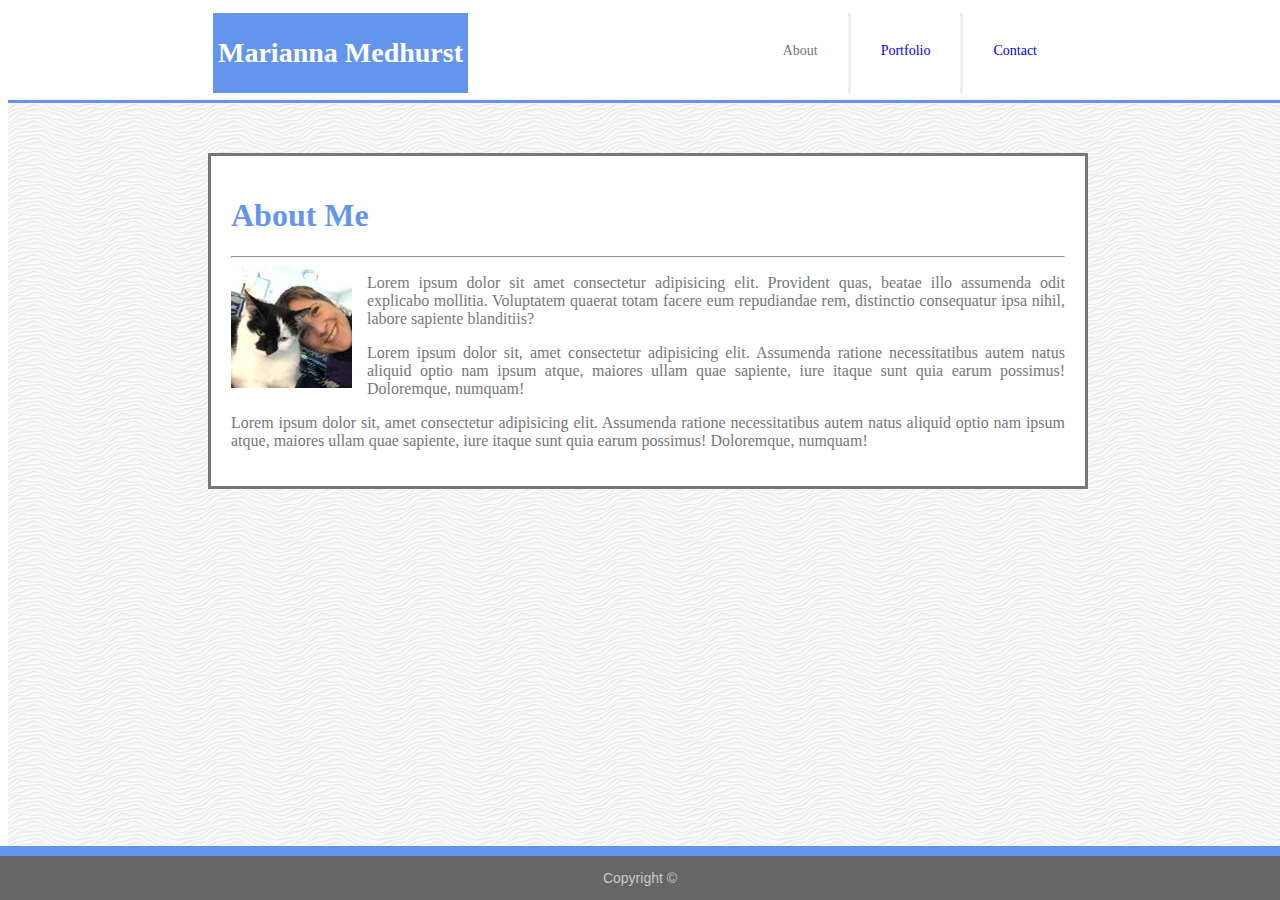
==== index.html @ 92c8cdaa "updates to index page" ====
<!DOCTYPE html>
<html lang="en">

<head>
    <meta charset="UTF-8">
    <meta name="viewport" content="width=device-width, initial-scale=1.0">
    <title>Marianna Medhurst</title>
    <link rel="stylesheet" href="assets/css/style.css">
</head>

<body>
    <div class="grid-container">
        <div class="grid-item1">
            <h1>Marianna Medhurst</h1>
        </div>
        <div class="grid-item2"></div>
        <div class="grid-item3"></div>
        <div class="grid-item4">About</div>
        <div class="grid-item5">
            <a href="portfolio.html">Portfolio</a>
        </div>
        <div class="grid-item6">
            <a href="contact.html">Contact</a>
        </div>
    </div>

    <div id="mainbody">
        <section id="aboutme">
            <h1 id="about-me-header">About Me</h1>
            <hr>
            <img src="assets/images/with_patchie.jpg" alt="With Patch">
            <p>Lorem ipsum dolor sit amet consectetur adipisicing elit. Provident quas, beatae illo assumenda odit explicabo mollitia. Voluptatem quaerat totam facere eum repudiandae rem, distinctio consequatur ipsa nihil, labore sapiente blanditiis?</p>
            <p>Lorem ipsum dolor sit, amet consectetur adipisicing elit. Assumenda ratione necessitatibus autem natus aliquid optio nam ipsum atque, maiores ullam quae sapiente, iure itaque sunt quia earum possimus! Doloremque, numquam!</p>
            <p>Lorem ipsum dolor sit, amet consectetur adipisicing elit. Assumenda ratione necessitatibus autem natus aliquid optio nam ipsum atque, maiores ullam quae sapiente, iure itaque sunt quia earum possimus! Doloremque, numquam!</p>

        </section>
    </div>

    <footer class="footer">
        <p>Copyright ©</p>
    </footer>
</body>

</html>
---- assets/css/style.css ----
body {
    font-family: Georgia, 'Times New Roman', Times, serif;
    font-size: 14px;
    color: #777777;
}

a {
    text-decoration: none;
}

.grid-container {
    display: grid;
    grid-template-columns: max-content auto auto min-content min-content min-content;
    padding: 5px;
    margin-left: 200px;
    margin-right: 200px;
    background-color: white;
}

.grid-item1 {
    background-color: cornflowerblue;
    color: white;
    padding: 5px;
    text-align: center;
}

.grid-item4, .grid-item5 {
    text-align: center;
    border-right-style: inset;
    padding: 30px;
}

.grid-item6 {
    text-align: center;
    padding: 30px;
}

#mainbody {
    position: absolute;
    top: 100px;
    bottom: 0;
    width: 100%; 
    border-top-style: solid;
    border-top-color: cornflowerblue;
    background-image: url(../images/white-waves.png);
}

#aboutme {
    display: inline-block;
    flex-direction: column;
    background-color: white;
    padding: 20px;
    border-style: solid;
    margin-top: 50px;
    margin-left: 200px;
    margin-right: 200px;
    font-size: 16px;
    text-align: justify;
}

#about-me-header {
    color: cornflowerblue;
}

img {
    float: left;
    padding-right: 15px;
}

.footer {
    position: fixed;
    left: 0;
    bottom: 0;
    width: 100%;
    background-color: #666666;
    color: #c9c9c9;
    font-family: Arial, Helvetica, sans-serif;    
    text-align: center;
    border-top-style: solid;
    border-top-color: cornflowerblue;
    border-top-width: 10px;
}
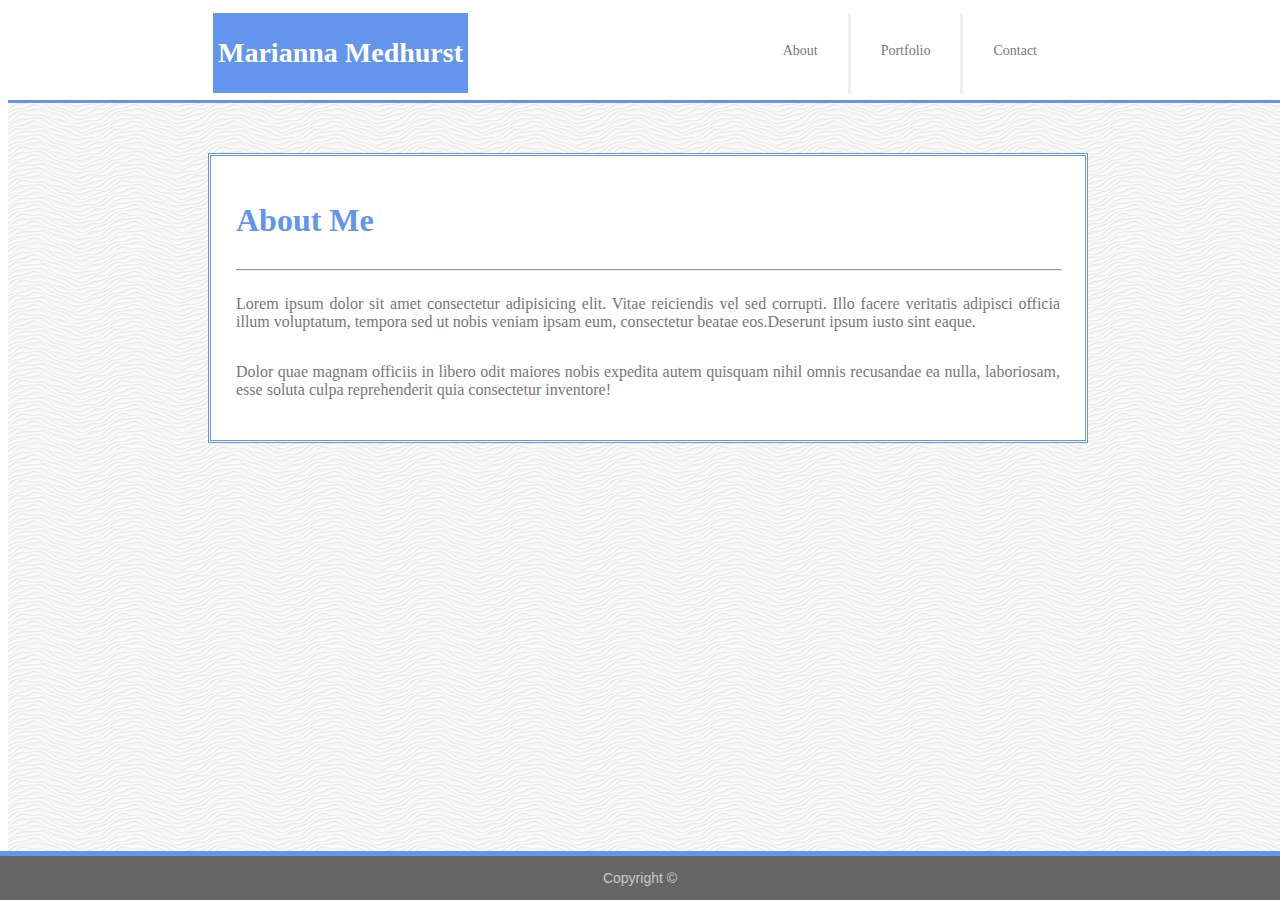
==== commit 51fb1edf: "made further progress" ====
--- a/index.html
+++ b/index.html
@@ -24,15 +24,12 @@
         </div>
     </div>
 
-    <div id="mainbody">
-        <section id="aboutme">
-            <h1 id="about-me-header">About Me</h1>
+    <div class="mainbody">
+        <section class="main-section">
+            <h1 class="main-section-header">About Me</h1>
             <hr>
-            <img src="assets/images/with_patchie.jpg" alt="With Patch">
-            <p>Lorem ipsum dolor sit amet consectetur adipisicing elit. Provident quas, beatae illo assumenda odit explicabo mollitia. Voluptatem quaerat totam facere eum repudiandae rem, distinctio consequatur ipsa nihil, labore sapiente blanditiis?</p>
-            <p>Lorem ipsum dolor sit, amet consectetur adipisicing elit. Assumenda ratione necessitatibus autem natus aliquid optio nam ipsum atque, maiores ullam quae sapiente, iure itaque sunt quia earum possimus! Doloremque, numquam!</p>
-            <p>Lorem ipsum dolor sit, amet consectetur adipisicing elit. Assumenda ratione necessitatibus autem natus aliquid optio nam ipsum atque, maiores ullam quae sapiente, iure itaque sunt quia earum possimus! Doloremque, numquam!</p>
-
+            <p class="justified-text">Lorem ipsum dolor sit amet consectetur adipisicing elit. Vitae reiciendis vel sed corrupti. Illo facere veritatis adipisci officia illum voluptatum, tempora sed ut nobis veniam ipsam eum, consectetur beatae eos.Deserunt ipsum iusto sint eaque.</p>
+            <p class="justified-text">Dolor quae magnam officiis in libero odit maiores nobis expedita autem quisquam nihil omnis recusandae ea nulla, laboriosam, esse soluta culpa reprehenderit quia consectetur inventore!</p>
         </section>
     </div>
 
--- a/assets/css/style.css
+++ b/assets/css/style.css
@@ -2,10 +2,15 @@
     font-family: Georgia, 'Times New Roman', Times, serif;
     font-size: 14px;
     color: #777777;
+    overflow: hidden;
+}
+a {
+    text-decoration: none;
+    color: #777777
 }
 
-a {
-    text-decoration: none;
+.justified-text {
+    text-align: justify;
 }
 
 .grid-container {
@@ -16,26 +21,23 @@
     margin-right: 200px;
     background-color: white;
 }
-
 .grid-item1 {
     background-color: cornflowerblue;
     color: white;
     padding: 5px;
     text-align: center;
 }
-
 .grid-item4, .grid-item5 {
     text-align: center;
     border-right-style: inset;
     padding: 30px;
 }
-
 .grid-item6 {
     text-align: center;
     padding: 30px;
 }
 
-#mainbody {
+.mainbody {
     position: absolute;
     top: 100px;
     bottom: 0;
@@ -45,27 +47,53 @@
     background-image: url(../images/white-waves.png);
 }
 
-#aboutme {
-    display: inline-block;
+.main-section {
+    display: flex;
     flex-direction: column;
+    flex: 1;
     background-color: white;
-    padding: 20px;
-    border-style: solid;
+    padding: 25px;
+    border-style: double;
+    border-color: cornflowerblue;
     margin-top: 50px;
     margin-left: 200px;
     margin-right: 200px;
     font-size: 16px;
-    text-align: justify;
+}
+.main-section-header {
+    color: cornflowerblue;
 }
 
-#about-me-header {
-    color: cornflowerblue;
+hr {
+    width: 100%
 }
 
 img {
     float: left;
     padding-right: 15px;
 }
+
+input[type=text] {
+    width: 100%;
+    padding: 12px 20px;
+    margin: 8px 0;
+    box-sizing: border-box;
+  }
+
+  textarea {
+    display: block;
+    border: 1px solid lightgrey;
+    height: 150px;
+    width: 100%;
+  }
+
+  button {
+    background-color: cornflowerblue;
+    color: white;
+    margin-top: 10px;
+    font-size: 14px;
+    padding: 8px 15px;
+ }
 
 .footer {
     position: fixed;
@@ -78,5 +106,5 @@
     text-align: center;
     border-top-style: solid;
     border-top-color: cornflowerblue;
-    border-top-width: 10px;
+    border-top-width: 5px;
 }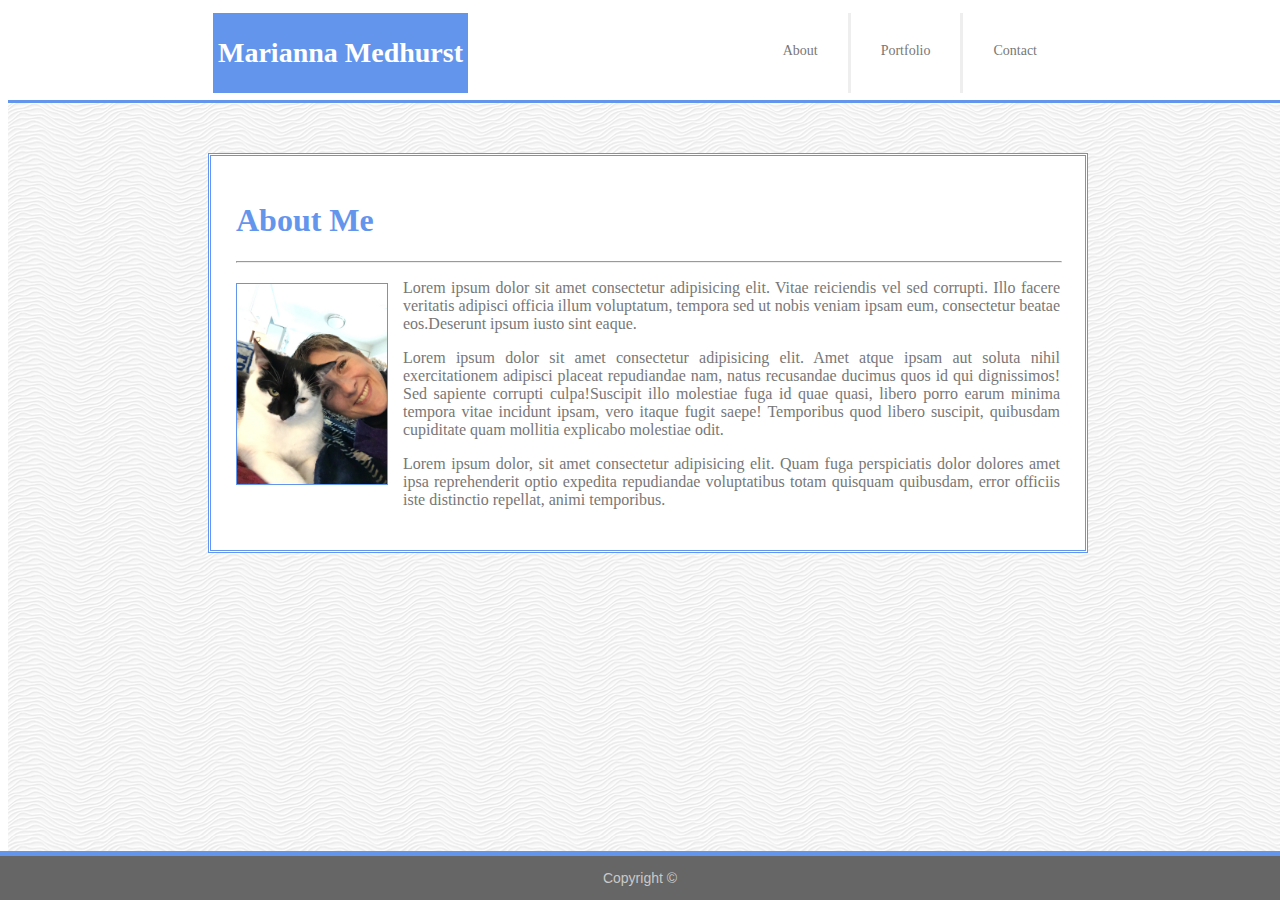
==== commit bc3259ae: "further progress on all pages" ====
--- a/index.html
+++ b/index.html
@@ -25,11 +25,13 @@
     </div>
 
     <div class="mainbody">
-        <section class="main-section">
+        <section id="am-main-section">
             <h1 class="main-section-header">About Me</h1>
             <hr>
+            <img id="with-patch" src="./assets/images/with_patch.jpg" alt="With Patch">
             <p class="justified-text">Lorem ipsum dolor sit amet consectetur adipisicing elit. Vitae reiciendis vel sed corrupti. Illo facere veritatis adipisci officia illum voluptatum, tempora sed ut nobis veniam ipsam eum, consectetur beatae eos.Deserunt ipsum iusto sint eaque.</p>
-            <p class="justified-text">Dolor quae magnam officiis in libero odit maiores nobis expedita autem quisquam nihil omnis recusandae ea nulla, laboriosam, esse soluta culpa reprehenderit quia consectetur inventore!</p>
+            <p class="justified-text">Lorem ipsum dolor sit amet consectetur adipisicing elit. Amet atque ipsam aut soluta nihil exercitationem adipisci placeat repudiandae nam, natus recusandae ducimus quos id qui dignissimos! Sed sapiente corrupti culpa!Suscipit illo molestiae fuga id quae quasi, libero porro earum minima tempora vitae incidunt ipsam, vero itaque fugit saepe! Temporibus quod libero suscipit, quibusdam cupiditate quam mollitia explicabo molestiae odit.</p>
+            <p class="justified-text">Lorem ipsum dolor, sit amet consectetur adipisicing elit. Quam fuga perspiciatis dolor dolores amet ipsa reprehenderit optio expedita repudiandae voluptatibus totam quisquam quibusdam, error officiis iste distinctio repellat, animi temporibus.</p>
         </section>
     </div>
 
--- a/assets/css/style.css
+++ b/assets/css/style.css
@@ -47,6 +47,20 @@
     background-image: url(../images/white-waves.png);
 }
 
+#am-main-section {
+    display: inline-block;
+    flex-direction: column;
+    flex: 1;
+    background-color: white;
+    padding: 25px;
+    border-style: double;
+    border-color: cornflowerblue;
+    margin-top: 50px;
+    margin-left: 200px;
+    margin-right: 200px;
+    font-size: 16px;
+}
+
 .main-section {
     display: flex;
     flex-direction: column;
@@ -66,11 +80,32 @@
 
 hr {
     width: 100%
+    }
+
+#with-patch {
+    float: left;
+    height: 200px;
+    width: 150px;
+    border: 1px solid cornflowerblue;
+    margin: 12px 15px 10px 0px;
 }
 
-img {
-    float: left;
-    padding-right: 15px;
+#portfolio-container {
+    display: grid;
+    grid-template-columns: 1fr 1fr 1fr;
+    grid-template-rows: 1fr 1fr 1fr;
+    padding-top: 10px;
+    grid-gap: 15px;
+    margin: 5px;
+}
+
+.cell {
+    height: 130px;
+    border: 1px dotted cornflowerblue;
+}
+
+form {
+    padding-top: 20px;
 }
 
 input[type=text] {
@@ -78,22 +113,23 @@
     padding: 12px 20px;
     margin: 8px 0;
     box-sizing: border-box;
-  }
+}
 
-  textarea {
+textarea {
     display: block;
     border: 1px solid lightgrey;
     height: 150px;
     width: 100%;
-  }
+    margin: 8px 0px;
+}
 
-  button {
+button {
     background-color: cornflowerblue;
     color: white;
-    margin-top: 10px;
+    margin-top: 15px;
     font-size: 14px;
     padding: 8px 15px;
- }
+}
 
 .footer {
     position: fixed;
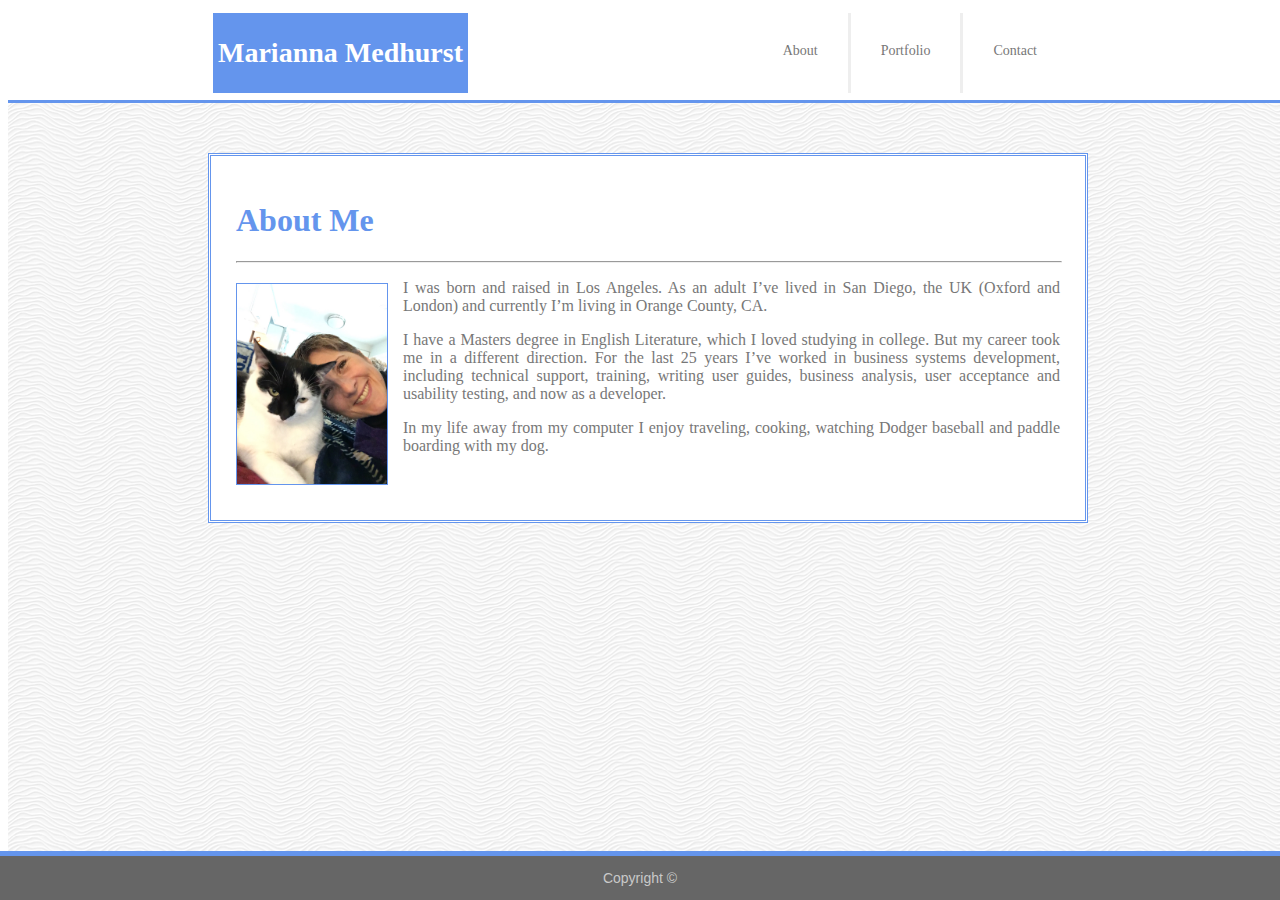
==== commit 4a140567: "updates to index and portfolio" ====
--- a/index.html
+++ b/index.html
@@ -5,7 +5,8 @@
     <meta charset="UTF-8">
     <meta name="viewport" content="width=device-width, initial-scale=1.0">
     <title>Marianna Medhurst</title>
-    <link rel="stylesheet" href="assets/css/style.css">
+    <!-- i did not use the reset field b/c i had already written most of my css and the reset file totally messed it up -->
+    <link rel="stylesheet" href="./assets/css/style.css">
 </head>
 
 <body>
@@ -13,15 +14,17 @@
         <div class="grid-item1">
             <h1>Marianna Medhurst</h1>
         </div>
-        <div class="grid-item2"></div>
-        <div class="grid-item3"></div>
-        <div class="grid-item4">About</div>
-        <div class="grid-item5">
+        <nav class="grid-item2"></nav>
+        <nav class="grid-item3"></nav>
+        <nav class="grid-item4">
+            <a href="./index.html">About</a>
+        </nav>
+        <nav class="grid-item5">
             <a href="portfolio.html">Portfolio</a>
-        </div>
-        <div class="grid-item6">
+        </nav>
+        <nav class="grid-item6">
             <a href="contact.html">Contact</a>
-        </div>
+        </nav>
     </div>
 
     <div class="mainbody">
@@ -29,9 +32,16 @@
             <h1 class="main-section-header">About Me</h1>
             <hr>
             <img id="with-patch" src="./assets/images/with_patch.jpg" alt="With Patch">
-            <p class="justified-text">Lorem ipsum dolor sit amet consectetur adipisicing elit. Vitae reiciendis vel sed corrupti. Illo facere veritatis adipisci officia illum voluptatum, tempora sed ut nobis veniam ipsam eum, consectetur beatae eos.Deserunt ipsum iusto sint eaque.</p>
-            <p class="justified-text">Lorem ipsum dolor sit amet consectetur adipisicing elit. Amet atque ipsam aut soluta nihil exercitationem adipisci placeat repudiandae nam, natus recusandae ducimus quos id qui dignissimos! Sed sapiente corrupti culpa!Suscipit illo molestiae fuga id quae quasi, libero porro earum minima tempora vitae incidunt ipsam, vero itaque fugit saepe! Temporibus quod libero suscipit, quibusdam cupiditate quam mollitia explicabo molestiae odit.</p>
-            <p class="justified-text">Lorem ipsum dolor, sit amet consectetur adipisicing elit. Quam fuga perspiciatis dolor dolores amet ipsa reprehenderit optio expedita repudiandae voluptatibus totam quisquam quibusdam, error officiis iste distinctio repellat, animi temporibus.</p>
+            <!-- this isn't a great paragraph but I decided it was not worth spending a ton of time on right now -->
+            <p class="justified-text">I was born and raised in Los Angeles. As an adult I’ve lived in San Diego, the UK
+                (Oxford and London) and currently I’m living in Orange County, CA.</p>
+            <p class="justified-text">I have a Masters degree in English Literature, which I loved studying in college.
+                But my career took me in a different direction. For the last 25 years I’ve worked in business systems
+                development, including technical support, training, writing user guides, business analysis, user
+                acceptance and usability testing, and now as a developer.</p>
+            <p class="justified-text">In my life away from my computer I enjoy traveling, cooking, watching Dodger
+                baseball and paddle boarding with my dog.</p>
+
         </section>
     </div>
 
--- a/assets/css/style.css
+++ b/assets/css/style.css
@@ -2,11 +2,23 @@
     font-family: Georgia, 'Times New Roman', Times, serif;
     font-size: 14px;
     color: #777777;
-    overflow: hidden;
+    /* overflow: hidden; */
 }
-a {
+a:link {
     text-decoration: none;
     color: #777777
+}
+
+a:visited {
+    color: lightgrey;
+}
+
+a:hover {
+    color: cornflowerblue;
+}
+
+a:active {
+    color: cornflowerblue;
 }
 
 .justified-text {
@@ -21,12 +33,16 @@
     margin-right: 200px;
     background-color: white;
 }
+
 .grid-item1 {
+    grid-column: 1 / span 1;
+    width: max-content;
     background-color: cornflowerblue;
     color: white;
     padding: 5px;
     text-align: center;
 }
+
 .grid-item4, .grid-item5 {
     text-align: center;
     border-right-style: inset;
@@ -47,6 +63,7 @@
     background-image: url(../images/white-waves.png);
 }
 
+/* Assigned a specific id to the about page main section so I could use inline-block so the image would not stretch across the whole box */
 #am-main-section {
     display: inline-block;
     flex-direction: column;
@@ -74,6 +91,7 @@
     margin-right: 200px;
     font-size: 16px;
 }
+
 .main-section-header {
     color: cornflowerblue;
 }
@@ -96,12 +114,27 @@
     grid-template-rows: 1fr 1fr 1fr;
     padding-top: 10px;
     grid-gap: 15px;
-    margin: 5px;
 }
 
 .cell {
-    height: 130px;
+    display: block;
     border: 1px dotted cornflowerblue;
+    justify-content: center;
+    text-align: center;
+}
+
+.portfolio-image {
+    display: block;
+    object-fit: cover;
+    z-index: -1;
+}
+
+h3 {
+    background-color: cornflowerblue; 
+    padding: 10px 0px 10px 0px;
+    width: 100%;
+    margin: 0px;
+    color: white;
 }
 
 form {
@@ -143,4 +176,5 @@
     border-top-style: solid;
     border-top-color: cornflowerblue;
     border-top-width: 5px;
-}+}
+
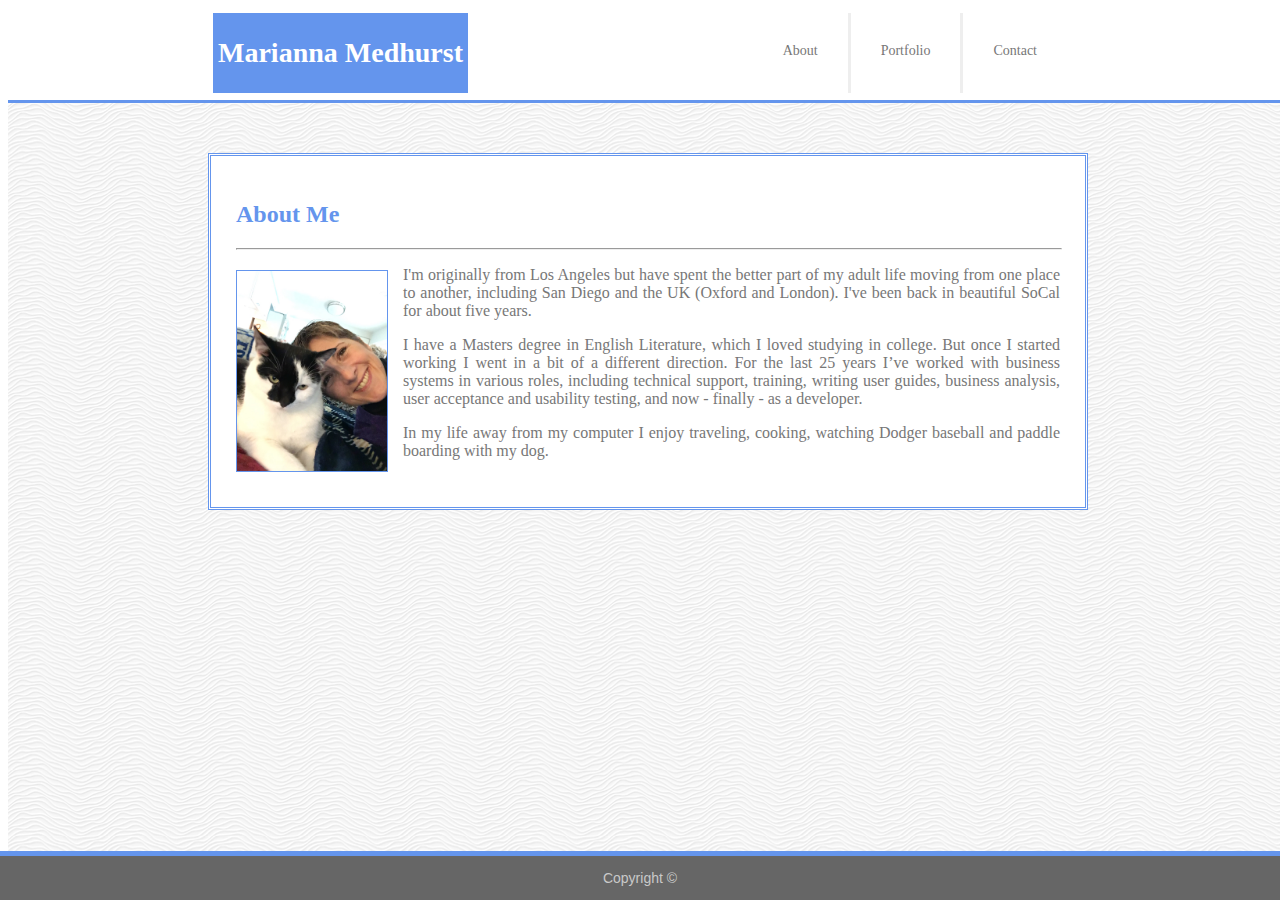
==== commit bcce36a7: "possibly the final draft" ====
--- a/index.html
+++ b/index.html
@@ -5,7 +5,7 @@
     <meta charset="UTF-8">
     <meta name="viewport" content="width=device-width, initial-scale=1.0">
     <title>Marianna Medhurst</title>
-    <!-- i did not use the reset field b/c i had already written most of my css and the reset file totally messed it up -->
+    <!-- I did not use the reset file b/c i had already written most of my css and the reset file totally messed it up -->
     <link rel="stylesheet" href="./assets/css/style.css">
 </head>
 
@@ -29,16 +29,16 @@
 
     <div class="mainbody">
         <section id="am-main-section">
-            <h1 class="main-section-header">About Me</h1>
+            <h2 class="main-section-header">About Me</h2>
             <hr>
             <img id="with-patch" src="./assets/images/with_patch.jpg" alt="With Patch">
-            <!-- this isn't a great paragraph but I decided it was not worth spending a ton of time on right now -->
-            <p class="justified-text">I was born and raised in Los Angeles. As an adult I’ve lived in San Diego, the UK
-                (Oxford and London) and currently I’m living in Orange County, CA.</p>
+            <!-- This isn't a great paragraph but I decided it was not worth spending a ton of time on right now -->
+            <p class="justified-text">I'm originally from Los Angeles but have spent the better part of my adult life moving from one place to another, including San Diego and the UK
+                (Oxford and London). I've been back in beautiful SoCal for about five years.</p>
             <p class="justified-text">I have a Masters degree in English Literature, which I loved studying in college.
-                But my career took me in a different direction. For the last 25 years I’ve worked in business systems
-                development, including technical support, training, writing user guides, business analysis, user
-                acceptance and usability testing, and now as a developer.</p>
+                But once I started working I went in a bit of a different direction. For the last 25 years I’ve worked with business systems
+                in various roles, including technical support, training, writing user guides, business analysis, user
+                acceptance and usability testing, and now - finally - as a developer.</p>
             <p class="justified-text">In my life away from my computer I enjoy traveling, cooking, watching Dodger
                 baseball and paddle boarding with my dog.</p>
 
--- a/assets/css/style.css
+++ b/assets/css/style.css
@@ -2,8 +2,10 @@
     font-family: Georgia, 'Times New Roman', Times, serif;
     font-size: 14px;
     color: #777777;
-    /* overflow: hidden; */
+    overflow: hidden;
 }
+
+/* I found that I had to first remove text decoration in order for the rest of the link styling to work */
 a:link {
     text-decoration: none;
     color: #777777
@@ -18,7 +20,7 @@
 }
 
 a:active {
-    color: cornflowerblue;
+    color: #F6C6BF;
 }
 
 .justified-text {
@@ -126,6 +128,7 @@
 .portfolio-image {
     display: block;
     object-fit: cover;
+    width: 100%;
     z-index: -1;
 }
 
@@ -164,6 +167,7 @@
     padding: 8px 15px;
 }
 
+/* I can't figure out how to hide the horizontal overflow but still allow vertical scrolling */
 .footer {
     position: fixed;
     left: 0;
@@ -176,5 +180,4 @@
     border-top-style: solid;
     border-top-color: cornflowerblue;
     border-top-width: 5px;
-}
-
+}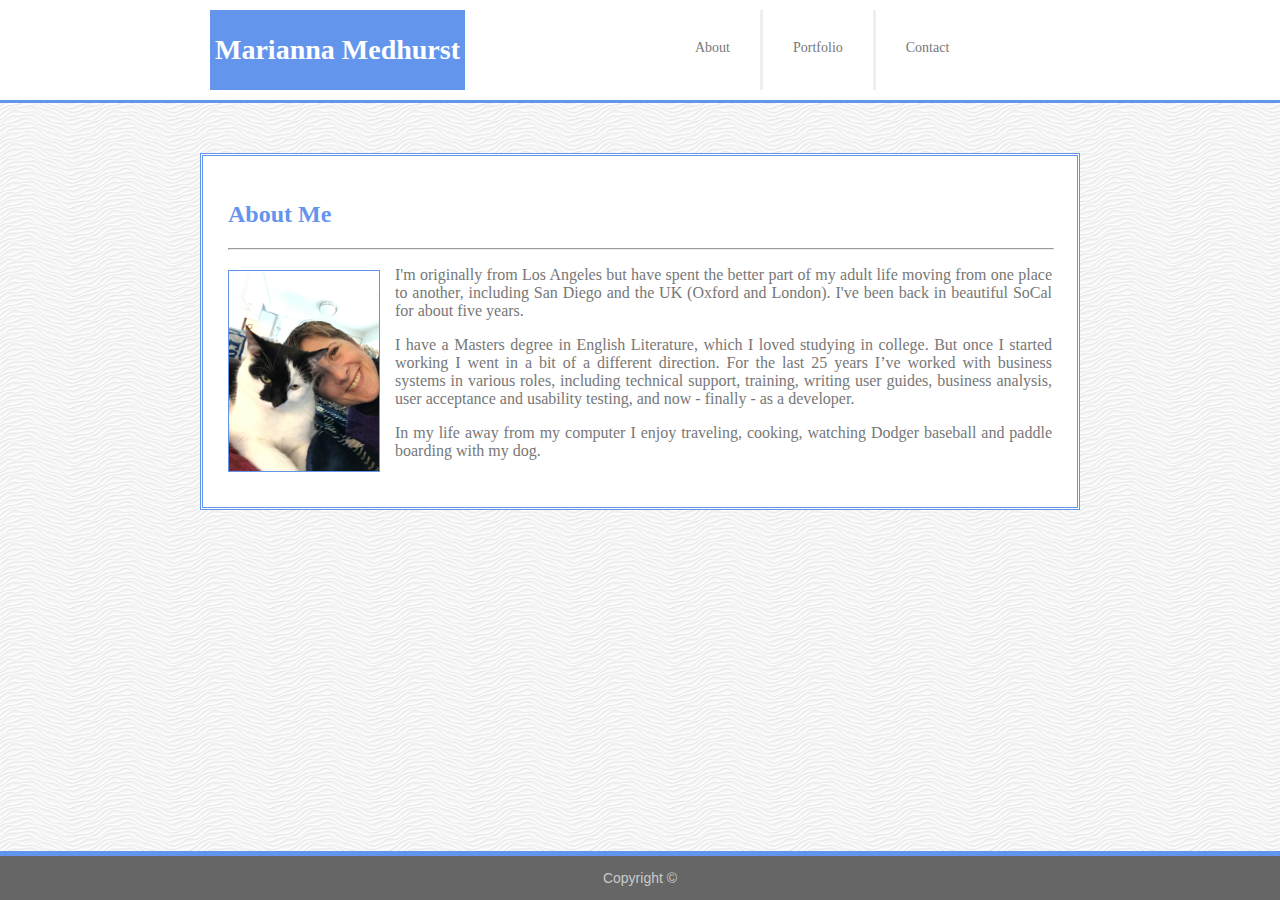
==== commit 2c72985a: "final-best effort" ====
--- a/index.html
+++ b/index.html
@@ -7,24 +7,29 @@
     <title>Marianna Medhurst</title>
     <!-- I did not use the reset file b/c i had already written most of my css and the reset file totally messed it up -->
     <link rel="stylesheet" href="./assets/css/style.css">
+    <!-- I had to use a separate stylesheet for the navbar in order to cover up the background image in that section -->
+    <link rel="stylesheet" href="./assets/css/navbar_style.css">
 </head>
 
 <body>
-    <div class="grid-container">
-        <div class="grid-item1">
-            <h1>Marianna Medhurst</h1>
+    <!-- I used a grid here but if I were starting over I'd try to employ the offset feature rather than padding to get my menu items to be on the right hand side -->
+    <div class="nav-container">
+        <div class="grid-container">
+            <div class="grid-item1">
+                <h1>Marianna Medhurst</h1>
+            </div>
+            <nav class="grid-item2"></nav>
+            <nav class="grid-item3"></nav>
+            <nav class="grid-item4">
+                <a href="./index.html">About</a>
+            </nav>
+            <nav class="grid-item5">
+                <a href="portfolio.html">Portfolio</a>
+            </nav>
+            <nav class="grid-item6">
+                <a href="contact.html">Contact</a>
+            </nav>
         </div>
-        <nav class="grid-item2"></nav>
-        <nav class="grid-item3"></nav>
-        <nav class="grid-item4">
-            <a href="./index.html">About</a>
-        </nav>
-        <nav class="grid-item5">
-            <a href="portfolio.html">Portfolio</a>
-        </nav>
-        <nav class="grid-item6">
-            <a href="contact.html">Contact</a>
-        </nav>
     </div>
 
     <div class="mainbody">
@@ -32,11 +37,12 @@
             <h2 class="main-section-header">About Me</h2>
             <hr>
             <img id="with-patch" src="./assets/images/with_patch.jpg" alt="With Patch">
-            <!-- This isn't a great paragraph but I decided it was not worth spending a ton of time on right now -->
-            <p class="justified-text">I'm originally from Los Angeles but have spent the better part of my adult life moving from one place to another, including San Diego and the UK
+            <p class="justified-text">I'm originally from Los Angeles but have spent the better part of my adult life
+                moving from one place to another, including San Diego and the UK
                 (Oxford and London). I've been back in beautiful SoCal for about five years.</p>
             <p class="justified-text">I have a Masters degree in English Literature, which I loved studying in college.
-                But once I started working I went in a bit of a different direction. For the last 25 years I’ve worked with business systems
+                But once I started working I went in a bit of a different direction. For the last 25 years I’ve worked
+                with business systems
                 in various roles, including technical support, training, writing user guides, business analysis, user
                 acceptance and usability testing, and now - finally - as a developer.</p>
             <p class="justified-text">In my life away from my computer I enjoy traveling, cooking, watching Dodger
--- a/assets/css/style.css
+++ b/assets/css/style.css
@@ -1,8 +1,9 @@
 body {
+    margin: 0%;
     font-family: Georgia, 'Times New Roman', Times, serif;
     font-size: 14px;
     color: #777777;
-    overflow: hidden;
+    background-image: url(../images/white-waves.png);
 }
 
 /* I found that I had to first remove text decoration in order for the rest of the link styling to work */
@@ -27,34 +28,6 @@
     text-align: justify;
 }
 
-.grid-container {
-    display: grid;
-    grid-template-columns: max-content auto auto min-content min-content min-content;
-    padding: 5px;
-    margin-left: 200px;
-    margin-right: 200px;
-    background-color: white;
-}
-
-.grid-item1 {
-    grid-column: 1 / span 1;
-    width: max-content;
-    background-color: cornflowerblue;
-    color: white;
-    padding: 5px;
-    text-align: center;
-}
-
-.grid-item4, .grid-item5 {
-    text-align: center;
-    border-right-style: inset;
-    padding: 30px;
-}
-.grid-item6 {
-    text-align: center;
-    padding: 30px;
-}
-
 .mainbody {
     position: absolute;
     top: 100px;
@@ -62,7 +35,8 @@
     width: 100%; 
     border-top-style: solid;
     border-top-color: cornflowerblue;
-    background-image: url(../images/white-waves.png);
+    /* setting the bottom margin to such a high number is what allowed for vertical scrolling */
+    margin-bottom: 900px;
 }
 
 /* Assigned a specific id to the about page main section so I could use inline-block so the image would not stretch across the whole box */
@@ -167,8 +141,8 @@
     padding: 8px 15px;
 }
 
-/* I can't figure out how to hide the horizontal overflow but still allow vertical scrolling */
 .footer {
+    margin-top: -50px;
     position: fixed;
     left: 0;
     bottom: 0;
@@ -177,7 +151,5 @@
     color: #c9c9c9;
     font-family: Arial, Helvetica, sans-serif;    
     text-align: center;
-    border-top-style: solid;
-    border-top-color: cornflowerblue;
-    border-top-width: 5px;
+    border-top: 5px solid cornflowerblue;
 }--- a/assets/css/navbar_style.css
+++ b/assets/css/navbar_style.css
@@ -0,0 +1,41 @@
+.nav-container {
+    display: flex;
+    flex-direction: row;
+    width: 100%;
+    background-color: white;
+}
+
+
+.grid-container {
+    display: grid;
+/* I did this navbar before we learned about grids - I just googled it - so the grid-template-column style is not exactly the way we learned it */
+    grid-template-columns: max-content auto auto min-content min-content min-content;
+    padding: 10px;
+    margin-left: 200px;
+    margin-right: 200px;
+    background-color: white;
+}
+
+.grid-item1 {
+    grid-column: 1 / span 1;
+    width: max-content;
+    background-color: cornflowerblue;
+    color: white;
+    padding: 5px;
+    text-align: center;
+}
+
+/* These two cells aren't visible on the page - I used them to put space in between my name and the menu items */
+.grid-item2, .grid-item3 {
+    padding-right: 100px;
+}
+
+.grid-item4, .grid-item5 {
+    text-align: center;
+    border-right-style: inset;
+    padding: 30px;
+}
+.grid-item6 {
+    text-align: center;
+    padding: 30px;
+}